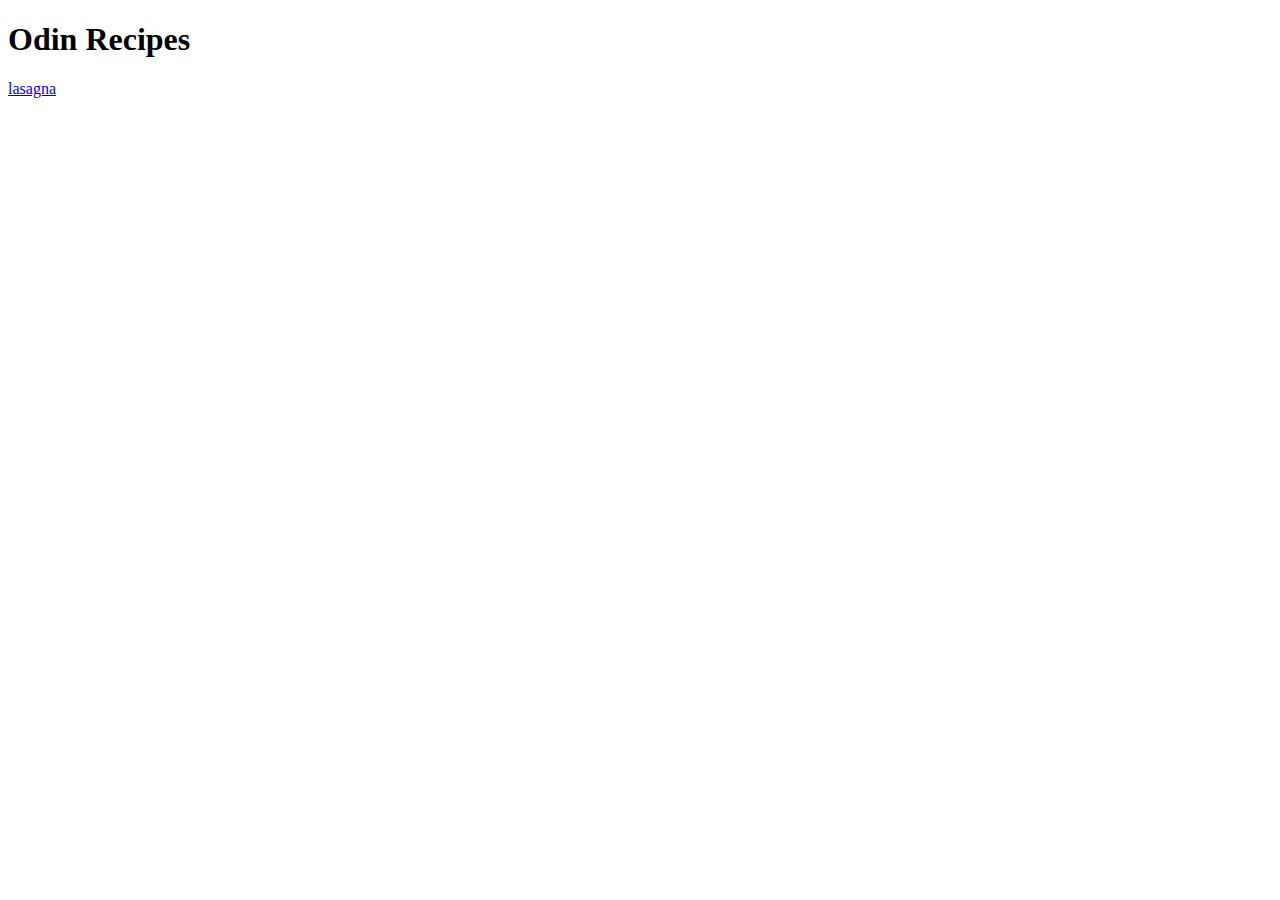
==== index.html @ 32aadb39 "added two html files" ====
<!DOCTYPE html>
<html lang="en">
<head>
    <meta charset="UTF-8">
    <meta http-equiv="X-UA-Compatible" content="IE=edge">
    <meta name="viewport" content="width=device-width, initial-scale=1.0">
    <title>Document</title>
</head>
<body>
    <h1>Odin Recipes</h1>
    <a href="recipes/lasagna.html">lasagna</a>
</body>
</html>
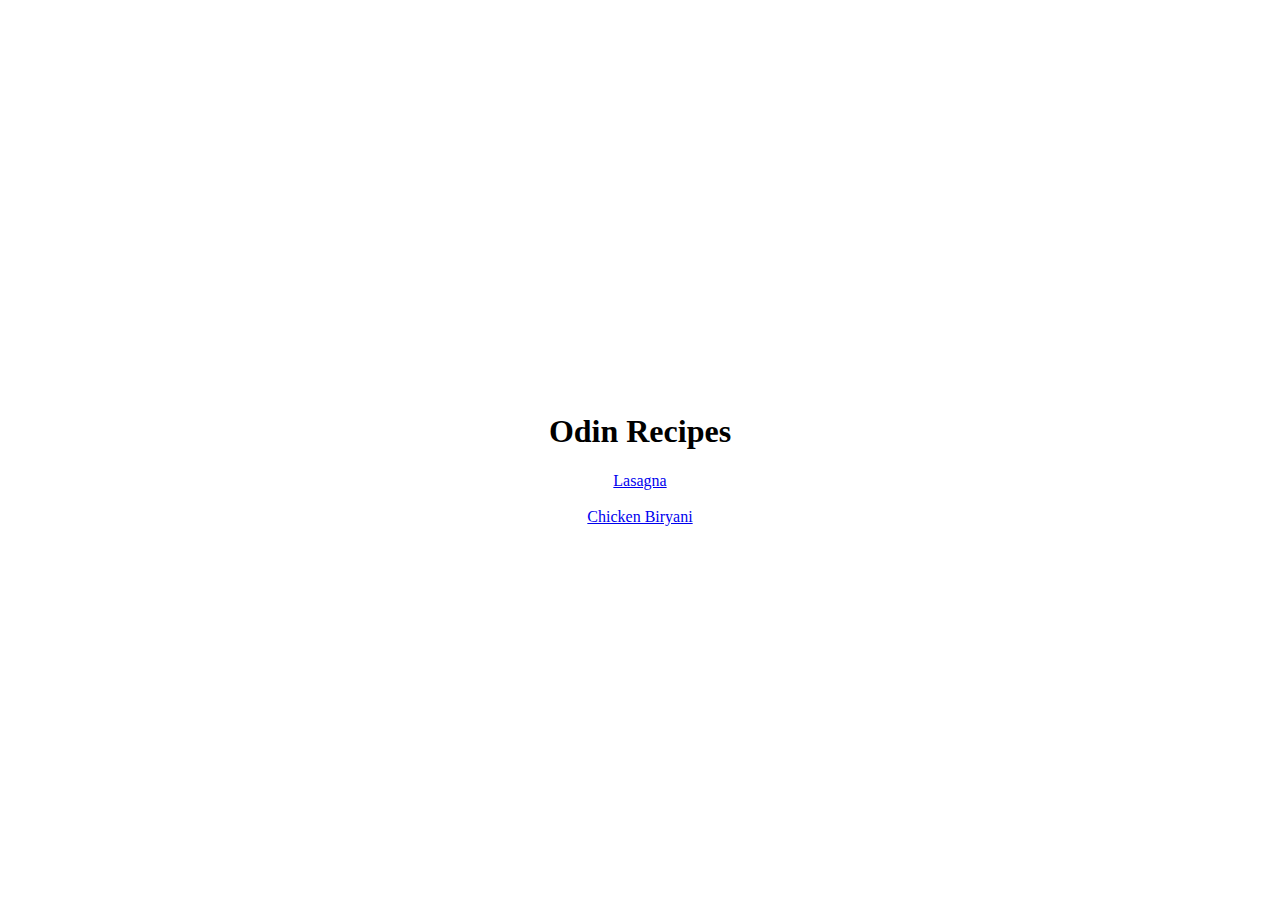
==== commit 27d1f18d: "added biryani reciepe" ====
--- a/index.html
+++ b/index.html
@@ -4,10 +4,14 @@
     <meta charset="UTF-8">
     <meta http-equiv="X-UA-Compatible" content="IE=edge">
     <meta name="viewport" content="width=device-width, initial-scale=1.0">
-    <title>Document</title>
+    <link rel="stylesheet" href="./css/homeStyle.css">
+    <title>Homepage</title>
 </head>
 <body>
     <h1>Odin Recipes</h1>
-    <a href="recipes/lasagna.html">lasagna</a>
+    <a href="recipes/lasagna.html">Lasagna</a>
+    <br>
+    <br>
+    <a href="recipes/chickenBiryani.html">Chicken Biryani</a>
 </body>
 </html>--- a/css/homeStyle.css
+++ b/css/homeStyle.css
@@ -0,0 +1,4 @@
+body{
+    text-align: center;
+    padding: 30%;
+}